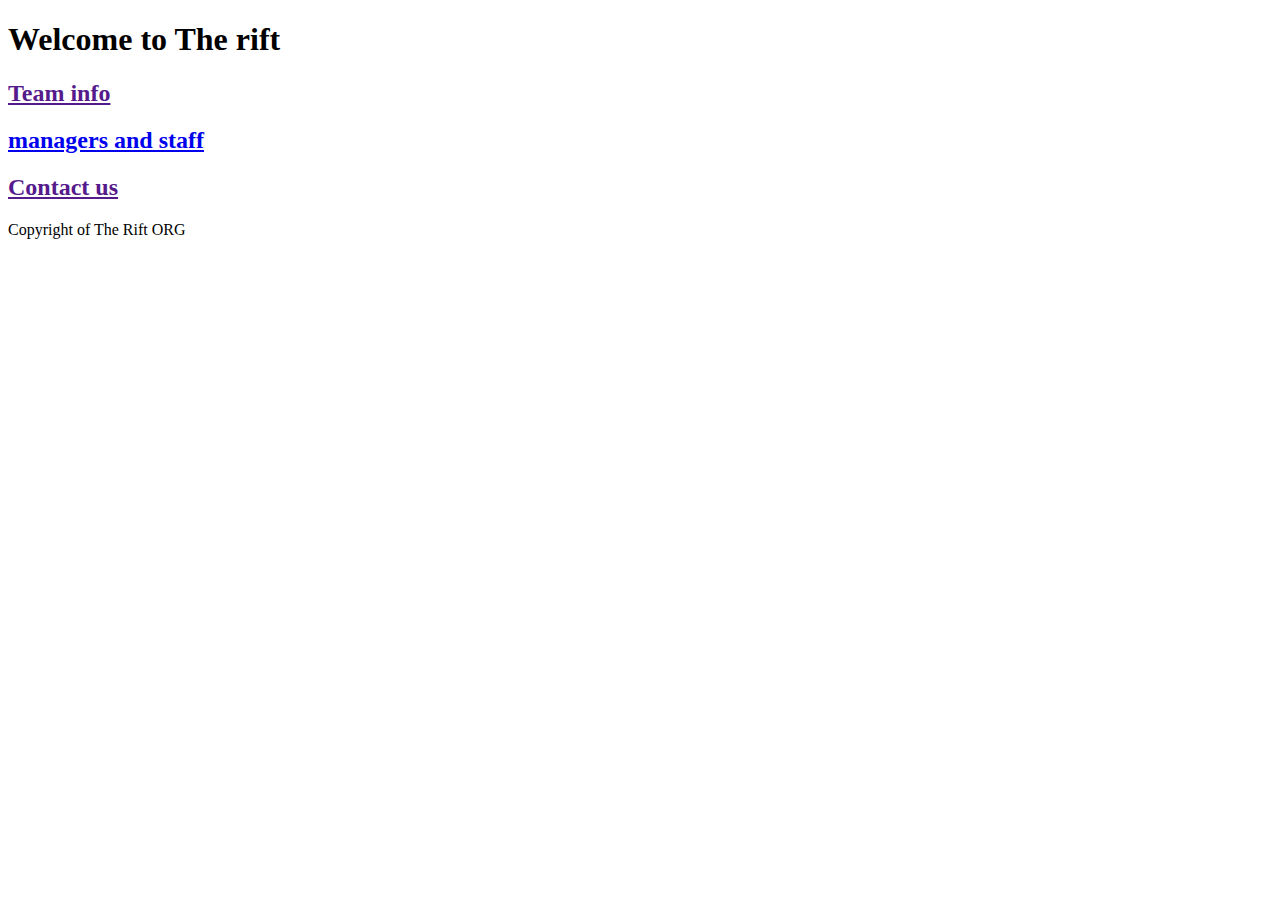
==== index.html @ dc82bcab "yes" ====
<!DOCTYPE html>
<html lang="en">
<head>
    <meta charset="UTF-8">
    <meta http-equiv="X-UA-Compatible" content="IE=edge">
    <meta name="viewport" content="width=device-width, initial-scale=1.0">
    <title>Document</title>
    <link rel="stylesheet" href="style.css">
    
</head>

<body>
<header>
    <h1>Welcome to The rift</h1>
  </header>
  <article>
      <div class="grid1">
        <div><h2><a href="">Team info</a></h2></div>
        <div><h2><a href="http://127.0.0.1:5500/staffandmanagers.html">managers and staff</a></h2></div>
        <div><h2><a href="">Contact us</a></h2></div>
        <main class="bg">
          
    </div>
    </article>
</main>

  <footer>
    Copyright of The Rift ORG
  </footer>
 </div>
</body>
</html>
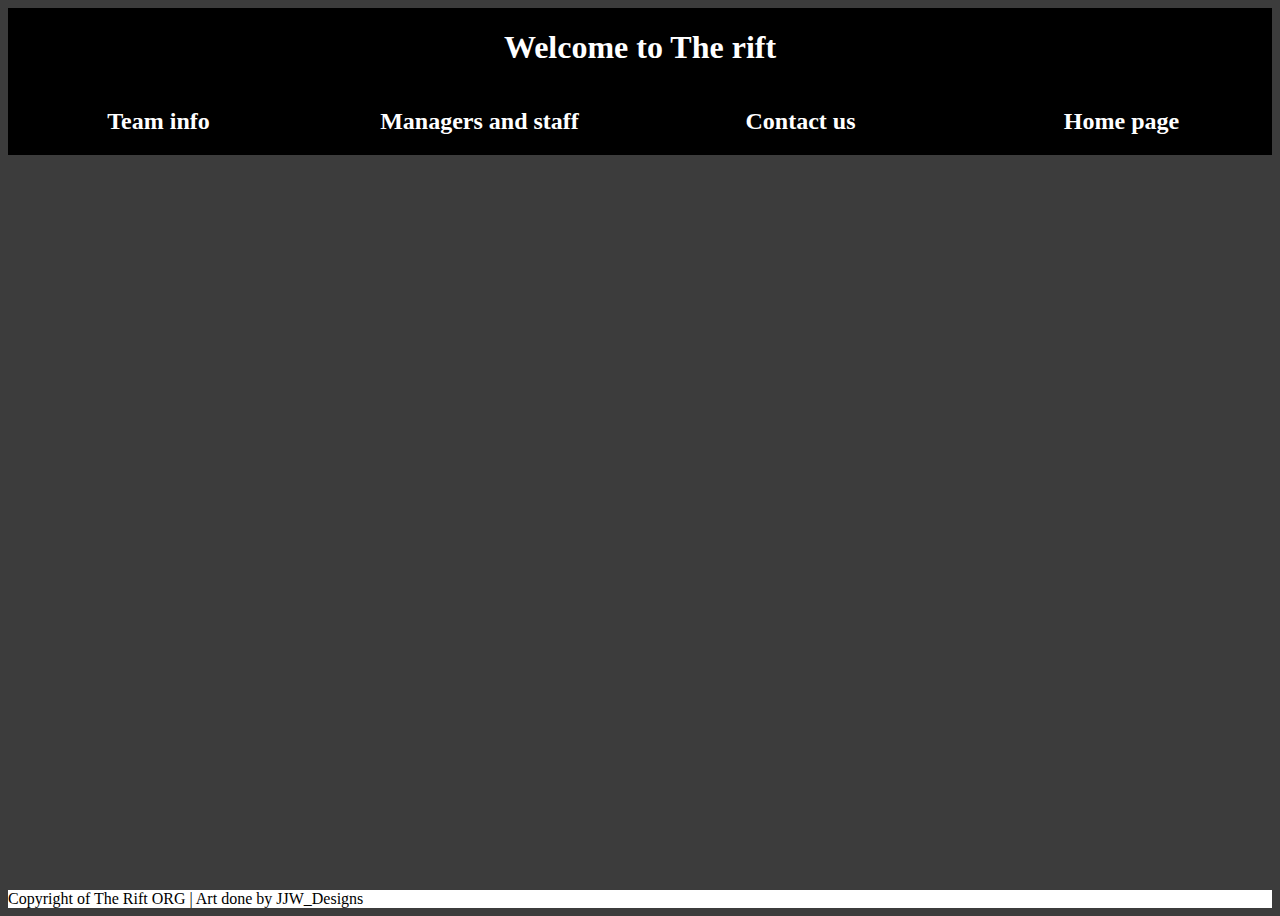
==== commit 286db115: "idk?" ====
--- a/index.html
+++ b/index.html
@@ -15,17 +15,18 @@
   </header>
   <article>
       <div class="grid1">
-        <div><h2><a href="">Team info</a></h2></div>
-        <div><h2><a href="http://127.0.0.1:5500/staffandmanagers.html">managers and staff</a></h2></div>
-        <div><h2><a href="">Contact us</a></h2></div>
+        <div><h2><a href="http://127.0.0.1:5500/teaminfo.html">Team info</a></h2></div>
+        <div><h2><a href="http://127.0.0.1:5500/staffandmanagers.html">Managers and staff</a></h2></div>
+        <div><h2><a href="http://127.0.0.1:5500/contactus.html">Contact us</a></h2></div>
+        <div><h2><a href="http://127.0.0.1:5500/index.html">Home page</a></h2></div>
+      </div>
+      
+    </article>
         <main class="bg">
-          
-    </div>
-    </article>
-</main>
+      </main>
 
   <footer>
-    Copyright of The Rift ORG
+    Copyright of The Rift ORG | Art done by <a class="afooter" href="https://www.behance.net/JJW-Designs">JJW_Designs</a>
   </footer>
  </div>
 </body>
--- a/style.css
+++ b/style.css
@@ -0,0 +1,67 @@
+
+ div{
+    grid-column: auto;
+    color: white;
+ }
+h1{
+   text-align: center; 
+   color: white;
+    
+}
+body {
+    min-height: 100vh;
+   background-color: #3c3c3c; 
+    display: grid;
+    grid-template-rows: auto 1fr auto;
+    
+  }
+  
+  footer{
+    background-color: white;
+    height: auto
+  }
+  
+  .grid1{ 
+    text-align: center;
+    display: grid;
+    grid-template-columns: 1fr 1fr 1fr 1fr;
+    background-color: black;
+    
+    
+    column-gap: 20px;
+  }
+ 
+  header{
+    background-color: black;
+  }
+  a{
+    color: white;
+    text-decoration: none;
+  }
+  a:hover{
+    color: #B9B9B9;
+  }
+  .afooter{
+    color: black
+  }
+  .afooter:hover{
+    color: #5a5a5a;
+  }
+  .teamgrid{
+    display: grid; 
+    grid-template-columns: 20% 20% 20%;
+    column-gap: 0;
+    margin-left: 5%;
+
+  }
+  h4{
+    margin-left: 5%;
+    color: white;
+    font-size: 32px;
+  }
+  .boxgrid{
+    display: grid;
+    grid-template-columns: 20% 20% 20%;
+    margin-left: 5%;
+    color: whitesmoke;
+  }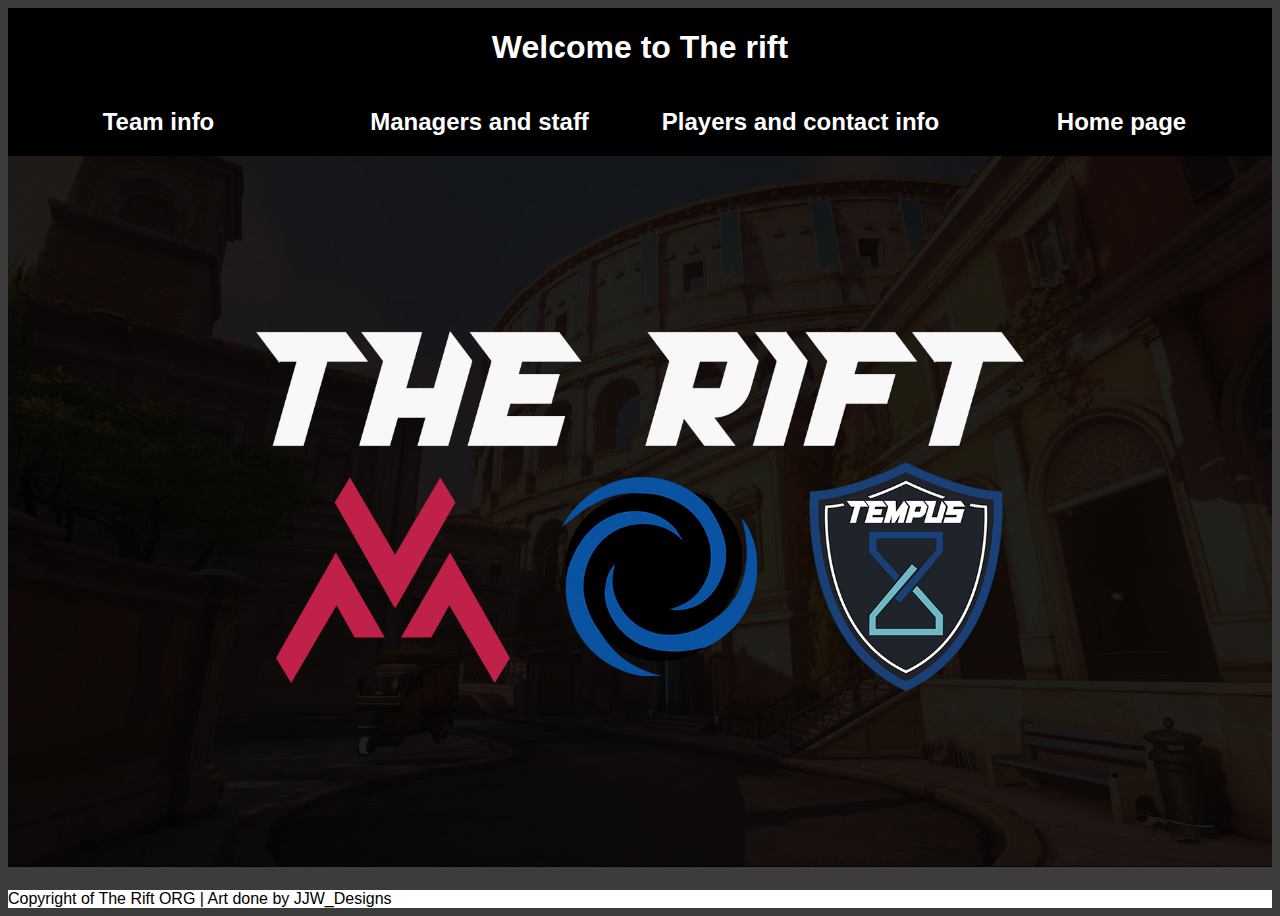
==== commit 4b4fabb7: "verifuni" ====
--- a/index.html
+++ b/index.html
@@ -17,10 +17,10 @@
       <div class="grid1">
         <div><h2><a href="http://127.0.0.1:5500/teaminfo.html">Team info</a></h2></div>
         <div><h2><a href="http://127.0.0.1:5500/staffandmanagers.html">Managers and staff</a></h2></div>
-        <div><h2><a href="http://127.0.0.1:5500/contactus.html">Contact us</a></h2></div>
+        <div><h2><a href="http://127.0.0.1:5500/teams.html">Players and contact info</a></h2></div>
         <div><h2><a href="http://127.0.0.1:5500/index.html">Home page</a></h2></div>
       </div>
-      
+     <img src="Server_Invite_v3.jpg" alt="The Rift's banner with team logo's" width="100%">
     </article>
         <main class="bg">
       </main>
--- a/style.css
+++ b/style.css
@@ -1,5 +1,5 @@
 
- div{
+div{
     grid-column: auto;
     color: white;
  }
@@ -39,7 +39,7 @@
     text-decoration: none;
   }
   a:hover{
-    color: #B9B9B9;
+    color: #A9A9A9;
   }
   .afooter{
     color: black
@@ -49,19 +49,88 @@
   }
   .teamgrid{
     display: grid; 
-    grid-template-columns: 20% 20% 20%;
+    grid-template-columns: 22.5% 22.5% 22.5% auto;
     column-gap: 0;
     margin-left: 5%;
-
+    margin-right: 5%; 
+  }
+  .teamgrid1{
+    display: grid; 
+    grid-template-columns: 25% 25% 50%;
+    column-gap: 0;
+    margin-left: 5%;
+    margin-right: 10%;
   }
   h4{
-    margin-left: 5%;
     color: white;
     font-size: 32px;
   }
+  
+
   .boxgrid{
     display: grid;
-    grid-template-columns: 20% 20% 20%;
+    grid-template-columns: 22.5% 22.5% 22.5% auto;
     margin-left: 5%;
-    color: whitesmoke;
-  }+    margin-right: 5%;
+    
+  }
+  
+
+  .centered{
+    text-align: center;
+    
+  }
+  .center {
+    display: block;
+    margin-left: auto;
+    margin-right: auto;
+    width: 50%;
+    margin-bottom: 1%;
+  }
+  .header1{
+    display: grid;
+    grid-template-columns: 67.5% auto;
+    margin-left: 5%;
+    margin-right: 5%;
+    text-align: center;
+  }
+   .text1{
+    font-size: 18px;
+   }
+   .teamgrid2{
+    grid-column-start: 1; 
+    grid-column-end: 3;
+    
+   }
+   .teamgrid3{
+    margin-top: 5%;
+    grid-column-start: 3; 
+    grid-column-end: 3;
+    grid-row-start: 1;
+    grid-row-end: 3;
+   }
+   * {
+    font-family: "Verdana", sans-serif;
+    text-decoration: none;
+  } 
+   .teamgrid4{
+    display: grid;
+    margin-top: 2%;
+    margin-left: 5%;
+    margin-right: 5%;
+    grid-template-columns: 1fr 1fr 1fr;
+    column-gap: 5%;
+   }
+   .colors{
+    background-color:#5a5a5a;
+    border-radius: 15px;
+    border-left-color: #5a5a5a;
+    border-left-width: 20px;
+   }
+   .grid2{
+    display: grid;
+    margin-top: 2%;
+    margin-left: 25%;
+    margin-right: 25%;
+    
+   }